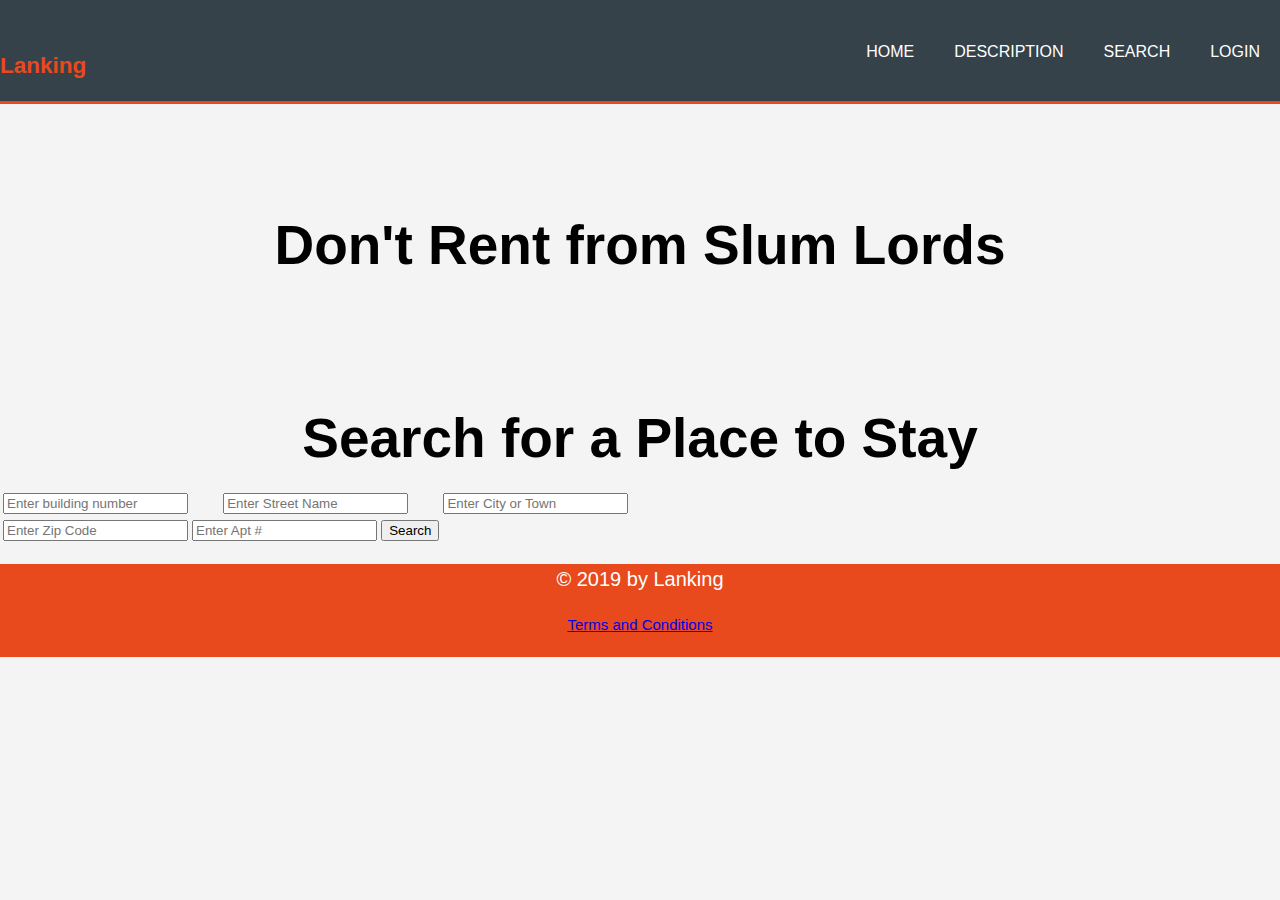
==== index.html @ 4db7c8e2 "up" ====
<!doctype html>
<html> 
	
	<head>
		<meta charset="utf-8">
		<meta name='viewport' content='width=device-width'> 
		<title>Lanking | Home</title>
		<link href="style.css" rel="stylesheet" type="text/css">
	</head>

	<body> 
		<header> 
			<div class='container'> 
				<div id='branding'>
					<h2 class='highlight'>Lanking</h2>
				</div>
				<nav> 
					<ul> 
						<li><a href='index.html' >Home</a></li>
						<li><a href='description.html' >Description</a></li>
						<li><a href='search.html' >Search</a></li>
						<li><a href='login.html' >Login</a></li>
					</ul>
				</nav>
			</div> 
		</header> 
		
		<section id='showcase'> 
			<div class='container'>
				<h1>Don't Rent from Slum Lords</h1> 
			</div>
		</sectoin>
		
		<section id='search'> 
			<div class='container'>
				<h1>Search for a Place to Stay</h1> 
				<form> 
				<table> 
					<tr> 
						<td>
							<input type='number' placeholder='Enter building number'> 
						</td>
					
						<td> 
							<input type='text' placeholder='Enter Street Name'> 
					
						</td>
						<td> 
							<input type='text' placeholder='Enter City or Town'> 
						</td>
					</tr> 
					
					<tr> 
						<td> 
							<input type='number' placeholder='Enter Zip Code'> 
						</td>
						<td> 
							<input type='number' placeholder='Enter Apt #'> 
							<button type='submit' class='button_1'>Search</button> 
						</td>
					</tr> 
				</table> 
				</form>
			</div>
		</sectoin>
		
		<footer> 
			<p> &copy; 2019 by Lanking</p>
			<li><a href='termsConditions.html'>Terms and Conditions</a></li>
		</footer> 
	</body> 
</html>
---- style.css ----
body{  
	font: 15px/1.5 Arial, Helvetive, sans-serif; 
	padding: 0; 
	margin:0; 
	background-color: #f4f4f4; 
}

.container{
	width:100%; 
	margin:auto; 
	overflow:hidden; 
	color: #000000; 
}

/*header*/
header{
	background:#35424a;  
	color: #ffffff;
	padding-top:30px; 
	min-height:70px; 
	border-bottom:#e8491d 3px solid; 
}

header a{ 

	color:#ffffff;
	text-transform: uppercase; 
	text-decoration: none; 
	font-size: 16px; 
	
}

/*Global un-ordered lists*/
ul{
	margin:0; 
	padding:0; 
} 

header li{
	float:left; 
	display:inline; 
	padding: 0 20px 0 20px;
}

header #branding{
	float:left;
}

header #branding h1{
	margin:0; 
}

header nav{
	float:right; 
	margin-top:10px; 
}

header .highlight, header .current a{
	color:#e8491d; 
	font-weight:bold; 
} 

header a:hover{
	color:#cccccc; 
	font-weight:bold; 
} 

footer {
	margin-top: 20px; 
	padding-bottom:20px; 
	background-color:#e8491d; 
	text-align:center; 
	color:#ffffff; 
} 

#showcase{ 
	min-height:400px; 
	background-image: url("apartment.png") no repeat ;      
	color:#000000; 
	text-align:center; 
}

#showcase h1{
	margin-top:100px; 
	font-size:55px; 
	margin-bottom:10px; 
}

#showcase p{
	font-size:20px;
}

#Search {
	min-height:400px;       
	color:#ffffff; 
	text-align:center; 
}
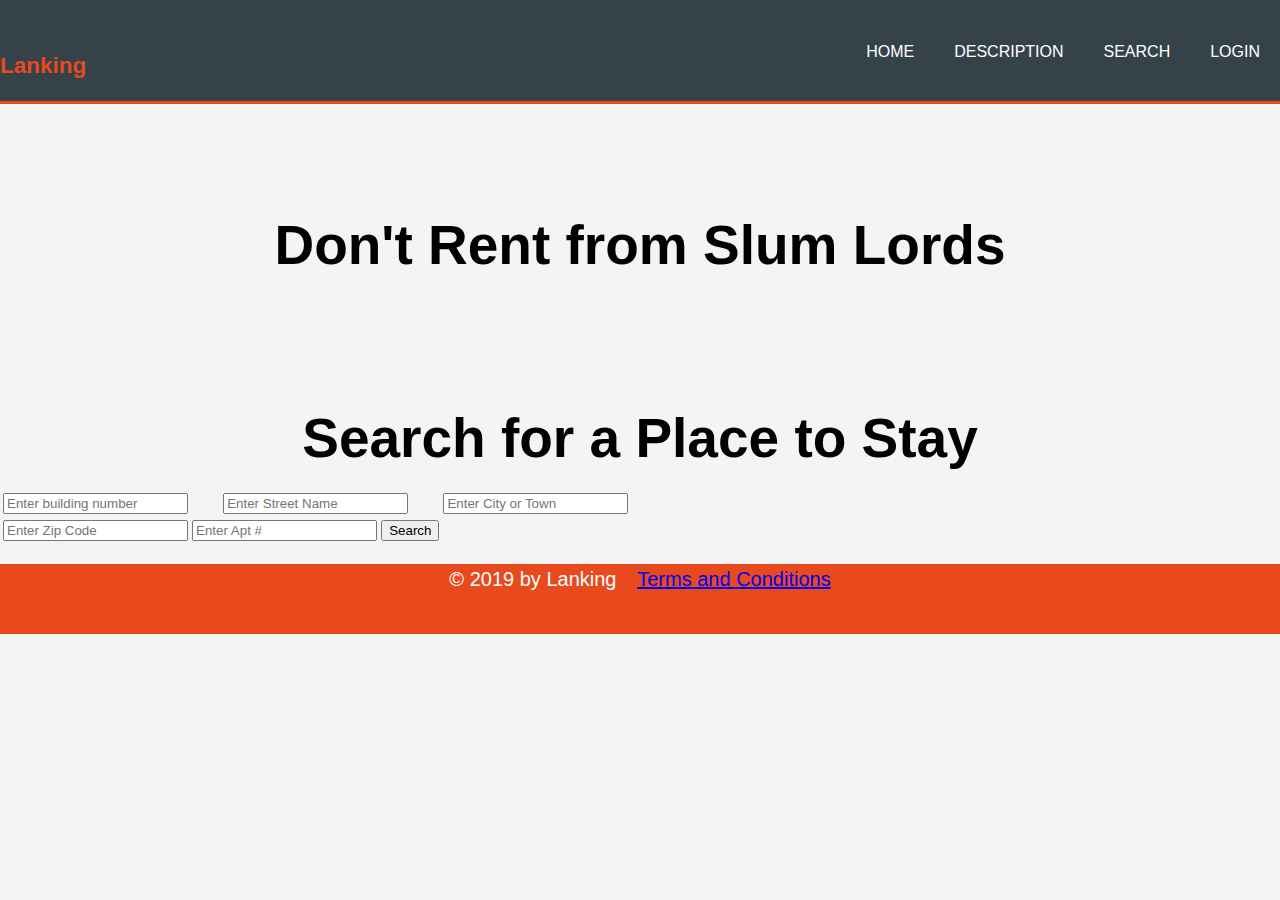
==== commit bdfeefbd: "up" ====
--- a/index.html
+++ b/index.html
@@ -65,8 +65,7 @@
 		</sectoin>
 		
 		<footer> 
-			<p> &copy; 2019 by Lanking</p>
-			<li><a href='termsConditions.html'>Terms and Conditions</a></li>
+			<p> &copy; 2019 by Lanking &ensp; <a href='termsConditions.html'>Terms and Conditions</a></p>
 		</footer> 
 	</body> 
 </html>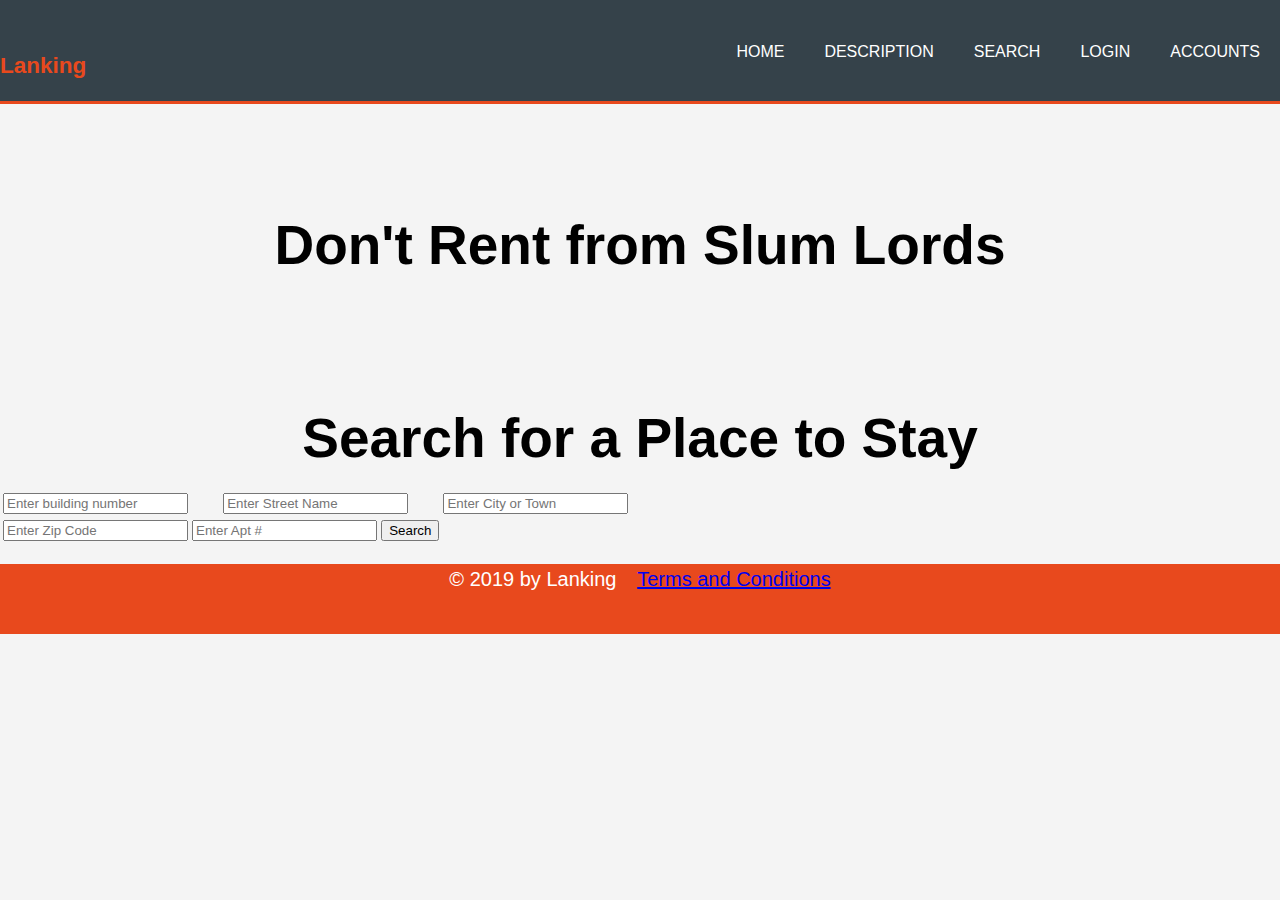
==== commit 5c87d059: "notes" ====
--- a/index.html
+++ b/index.html
@@ -20,6 +20,7 @@
 						<li><a href='description.html' >Description</a></li>
 						<li><a href='search.html' >Search</a></li>
 						<li><a href='login.html' >Login</a></li>
+						<li><a href='account.html'>Accounts</a></li>
 					</ul>
 				</nav>
 			</div> 
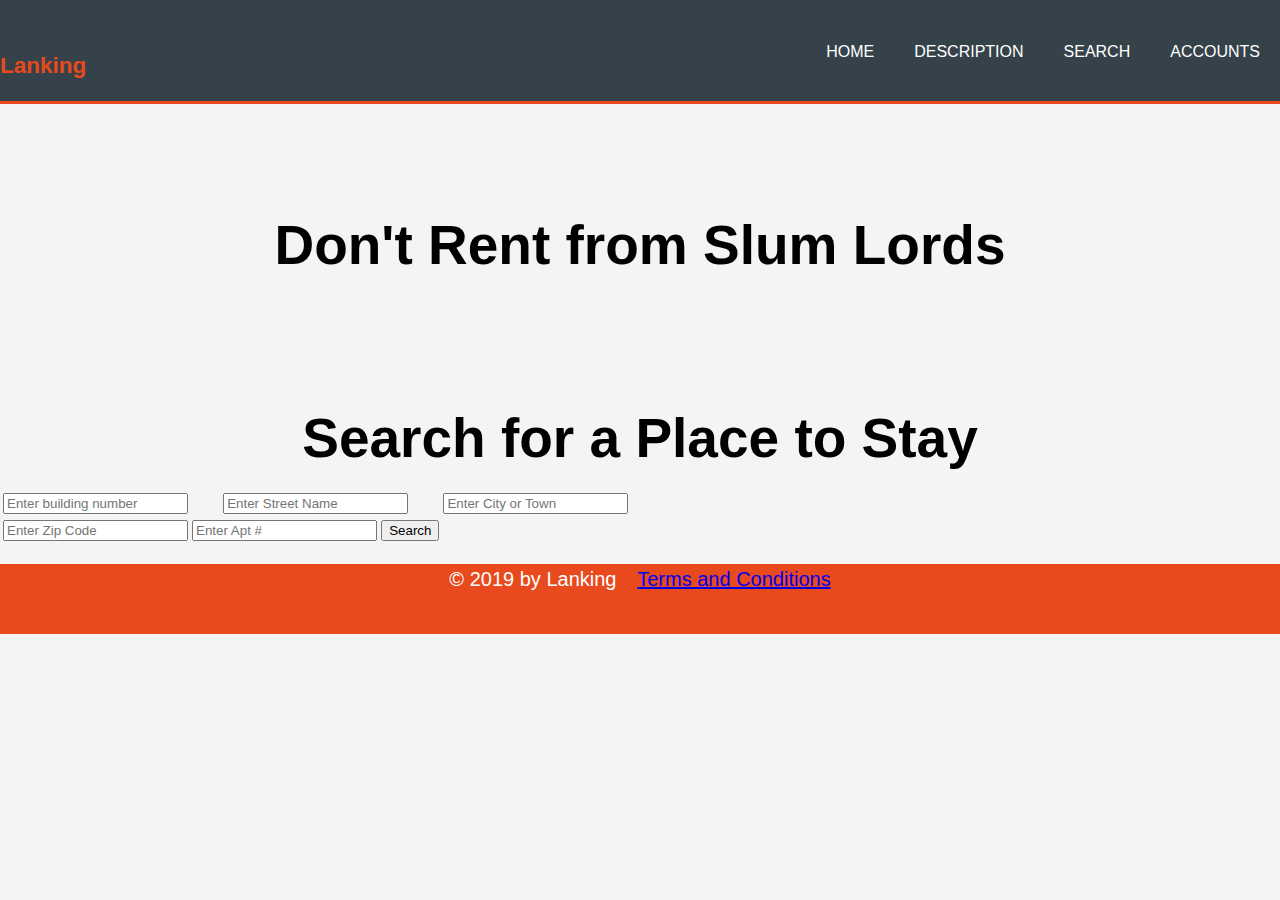
==== commit d5e40503: "notes" ====
--- a/index.html
+++ b/index.html
@@ -19,7 +19,6 @@
 						<li><a href='index.html' >Home</a></li>
 						<li><a href='description.html' >Description</a></li>
 						<li><a href='search.html' >Search</a></li>
-						<li><a href='login.html' >Login</a></li>
 						<li><a href='account.html'>Accounts</a></li>
 					</ul>
 				</nav>
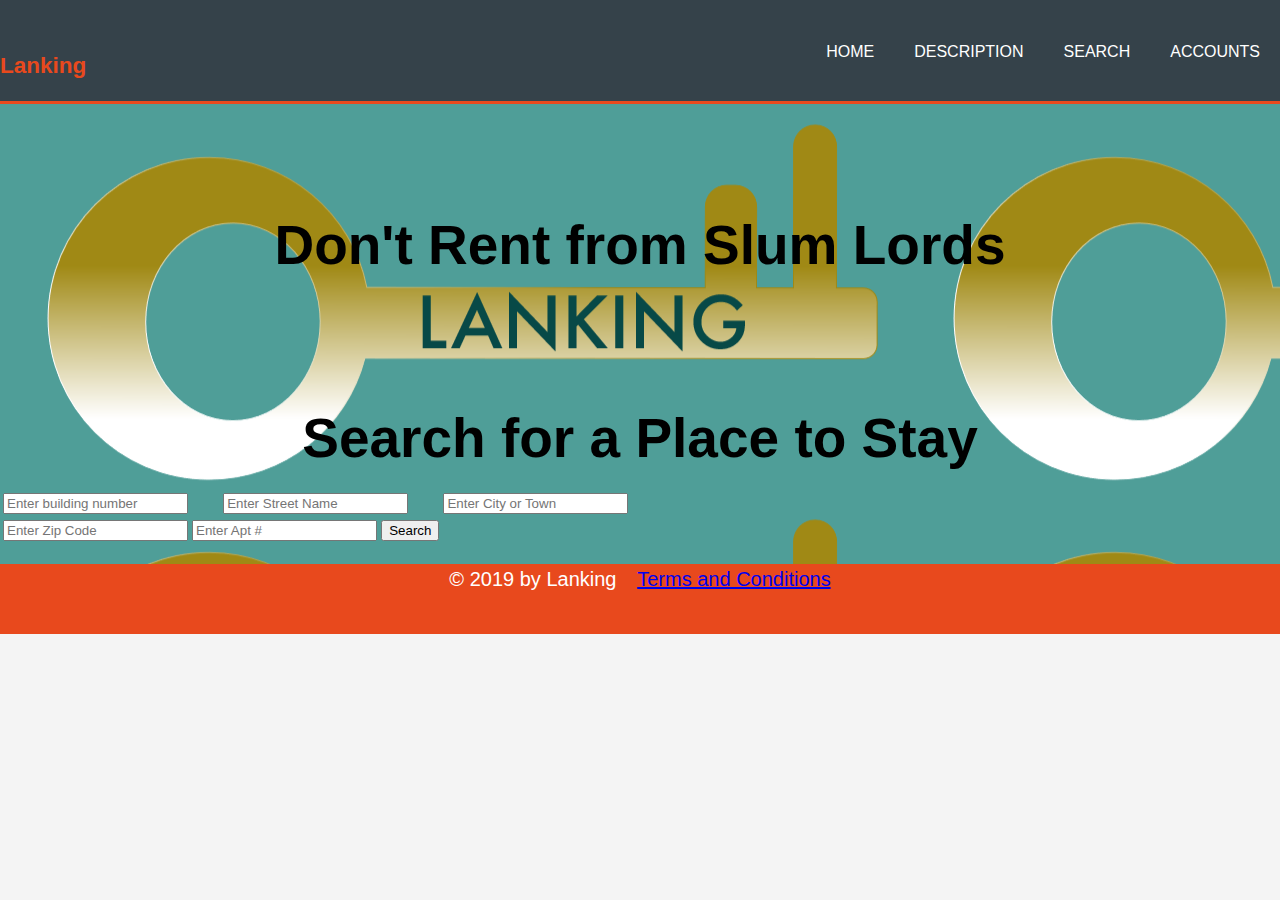
==== commit 30c9b019: "notes" ====
--- a/index.html
+++ b/index.html
@@ -1,71 +1,72 @@
 <!doctype html>
-<html> 
-	
+<html>
+
 	<head>
 		<meta charset="utf-8">
-		<meta name='viewport' content='width=device-width'> 
+		<meta name='viewport' content='width=device-width'>
 		<title>Lanking | Home</title>
 		<link href="style.css" rel="stylesheet" type="text/css">
 	</head>
 
-	<body> 
-		<header> 
-			<div class='container'> 
+	<body>
+		<header>
+			<div class='container'>
 				<div id='branding'>
 					<h2 class='highlight'>Lanking</h2>
 				</div>
-				<nav> 
-					<ul> 
+				<nav>
+					<ul>
 						<li><a href='index.html' >Home</a></li>
 						<li><a href='description.html' >Description</a></li>
 						<li><a href='search.html' >Search</a></li>
 						<li><a href='account.html'>Accounts</a></li>
 					</ul>
 				</nav>
-			</div> 
-		</header> 
-		
-		<section id='showcase'> 
+			</div>
+		</header>
+
+		<section id='showcase' style = "background-image:url('Lanking2.PNG');" >
 			<div class='container'>
-				<h1>Don't Rent from Slum Lords</h1> 
+				<h1>Don't Rent from Slum Lords</h1>
+
 			</div>
 		</sectoin>
-		
-		<section id='search'> 
+
+		<section id='search'>
 			<div class='container'>
-				<h1>Search for a Place to Stay</h1> 
-				<form> 
-				<table> 
-					<tr> 
+				<h1>Search for a Place to Stay</h1>
+				<form>
+				<table>
+					<tr>
 						<td>
-							<input type='number' placeholder='Enter building number'> 
+							<input type='number' placeholder='Enter building number'>
 						</td>
-					
-						<td> 
-							<input type='text' placeholder='Enter Street Name'> 
-					
+
+						<td>
+							<input type='text' placeholder='Enter Street Name'>
+
 						</td>
-						<td> 
-							<input type='text' placeholder='Enter City or Town'> 
+						<td>
+							<input type='text' placeholder='Enter City or Town'>
 						</td>
-					</tr> 
-					
-					<tr> 
-						<td> 
-							<input type='number' placeholder='Enter Zip Code'> 
+					</tr>
+
+					<tr>
+						<td>
+							<input type='number' placeholder='Enter Zip Code'>
 						</td>
-						<td> 
-							<input type='number' placeholder='Enter Apt #'> 
-							<button type='submit' class='button_1'>Search</button> 
+						<td>
+							<input type='number' placeholder='Enter Apt #'>
+							<button type='submit' class='button_1'>Search</button>
 						</td>
-					</tr> 
-				</table> 
+					</tr>
+				</table>
 				</form>
 			</div>
 		</sectoin>
-		
-		<footer> 
+
+		<footer>
 			<p> &copy; 2019 by Lanking &ensp; <a href='termsConditions.html'>Terms and Conditions</a></p>
-		</footer> 
-	</body> 
-</html>+		</footer>
+	</body>
+</html>
--- a/style.css
+++ b/style.css
@@ -1,44 +1,44 @@
-body{  
-	font: 15px/1.5 Arial, Helvetive, sans-serif; 
-	padding: 0; 
-	margin:0; 
-	background-color: #f4f4f4; 
+body{
+	font: 15px/1.5 Arial, Helvetive, sans-serif;
+	padding: 0;
+	margin:0;
+	background-color: #f4f4f4;
 }
 
 .container{
-	width:100%; 
-	margin:auto; 
-	overflow:hidden; 
-	color: #000000; 
+	width:100%;
+	margin:auto;
+	overflow:hidden;
+	color: #000000;
 }
 
 /*header*/
 header{
-	background:#35424a;  
+	background:#35424a;
 	color: #ffffff;
-	padding-top:30px; 
-	min-height:70px; 
-	border-bottom:#e8491d 3px solid; 
+	padding-top:30px;
+	min-height:70px;
+	border-bottom:#e8491d 3px solid;
 }
 
-header a{ 
+header a{
 
 	color:#ffffff;
-	text-transform: uppercase; 
-	text-decoration: none; 
-	font-size: 16px; 
-	
+	text-transform: uppercase;
+	text-decoration: none;
+	font-size: 16px;
+
 }
 
 /*Global un-ordered lists*/
 ul{
-	margin:0; 
-	padding:0; 
-} 
+	margin:0;
+	padding:0;
+}
 
 header li{
-	float:left; 
-	display:inline; 
+	float:left;
+	display:inline;
 	padding: 0 20px 0 20px;
 }
 
@@ -47,43 +47,43 @@
 }
 
 header #branding h1{
-	margin:0; 
+	margin:0;
 }
 
 header nav{
-	float:right; 
-	margin-top:10px; 
+	float:right;
+	margin-top:10px;
 }
 
 header .highlight, header .current a{
-	color:#e8491d; 
-	font-weight:bold; 
-} 
+	color:#e8491d;
+	font-weight:bold;
+}
 
 header a:hover{
-	color:#cccccc; 
-	font-weight:bold; 
-} 
+	color:#cccccc;
+	font-weight:bold;
+}
 
 footer {
-	margin-top: 20px; 
-	padding-bottom:20px; 
-	background-color:#e8491d; 
-	text-align:center; 
-	color:#ffffff; 
-} 
+	margin-top: 20px;
+	padding-bottom:20px;
+	background-color:#e8491d;
+	text-align:center;
+	color:#ffffff;
+}
 
-#showcase{ 
-	min-height:400px; 
-	background-image: url("apartment.png") no repeat ;      
-	color:#000000; 
-	text-align:center; 
+#showcase{
+	min-height:400px;
+	background-image:url("../Lanking2.PNG") no-repeat;
+	color:#ffffff;
+	text-align:center;
 }
 
 #showcase h1{
-	margin-top:100px; 
-	font-size:55px; 
-	margin-bottom:10px; 
+	margin-top:100px;
+	font-size:55px;
+	margin-bottom:10px;
 }
 
 #showcase p{
@@ -91,7 +91,46 @@
 }
 
 #Search {
-	min-height:400px;       
-	color:#ffffff; 
-	text-align:center; 
+	min-height:400px;
+	color:#ffffff;
+	text-align:center;
 }
+
+.modal {
+	display: none;
+	position: fixed;
+	z-index: 1;
+	left: 0;
+	top: 0;
+	width: 100%;
+	height: 100%;
+	overflow: auto;
+	background-color: rgb(0,0,0);
+	background-color: rgba(0,0,0,0.4);
+	padding-top: 60px;
+
+}
+
+.modal-content {
+	background-color: #fefefe;
+	margin: 5px auto;
+	border: 1px solid #888;
+	width: 80%;
+
+}
+
+.close {
+position: absolute;
+right: 25px;
+top: 0;
+color: #000;
+font-size: 35px;
+font-weight: bold;
+
+}
+
+.clsoe:hover,
+.close:focus{
+	color: red;
+	cursor: pointer;
+}
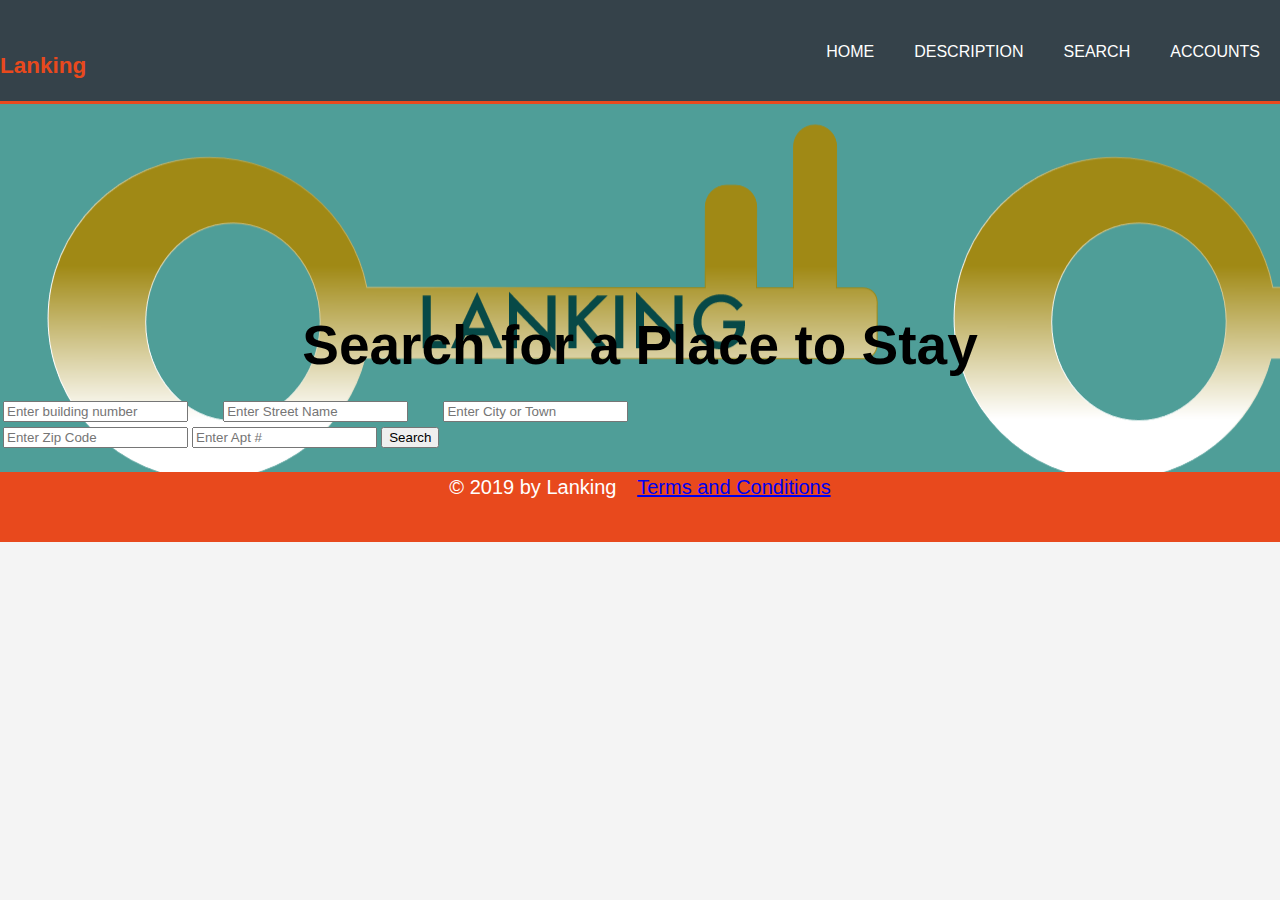
==== commit ac3e824b: "notes" ====
--- a/index.html
+++ b/index.html
@@ -27,7 +27,7 @@
 
 		<section id='showcase' style = "background-image:url('Lanking2.PNG');" >
 			<div class='container'>
-				<h1>Don't Rent from Slum Lords</h1>
+				<h1></h1>
 
 			</div>
 		</sectoin>
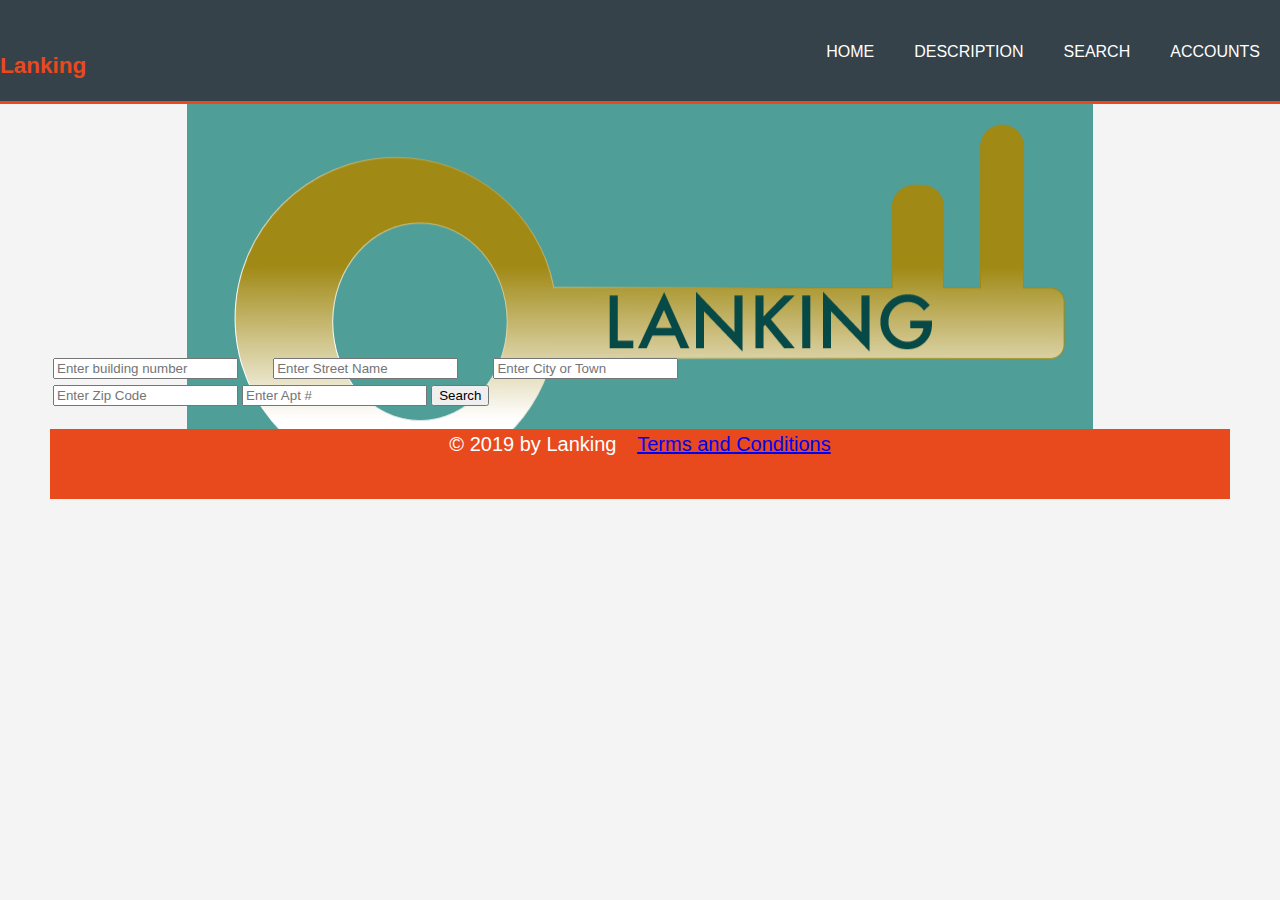
==== commit 1e438844: "notes" ====
--- a/index.html
+++ b/index.html
@@ -34,7 +34,7 @@
 
 		<section id='search'>
 			<div class='container'>
-				<h1>Search for a Place to Stay</h1>
+				<h1></h1>
 				<form>
 				<table>
 					<tr>
@@ -64,9 +64,10 @@
 				</form>
 			</div>
 		</sectoin>
-
-		<footer>
-			<p> &copy; 2019 by Lanking &ensp; <a href='termsConditions.html'>Terms and Conditions</a></p>
-		</footer>
+		<div id = "footer"> 
+			<footer>
+				<p> &copy; 2019 by Lanking &ensp; <a href='termsConditions.html'>Terms and Conditions</a></p>
+			</footer>
+		</div>
 	</body>
 </html>
--- a/style.css
+++ b/style.css
@@ -67,17 +67,24 @@
 
 footer {
 	margin-top: 20px;
+	bottom: 0; 
 	padding-bottom:20px;
 	background-color:#e8491d;
 	text-align:center;
 	color:#ffffff;
 }
 
+
+
 #showcase{
 	min-height:400px;
-	background-image:url("../Lanking2.PNG") no-repeat;
+	background-image:url("../Lanking2.PNG");
+	background-repeat: no-repeat;
+	background-position: top;
+	background-attachment: scroll; 
 	color:#ffffff;
 	text-align:center;
+	padding: 50px; 
 }
 
 #showcase h1{
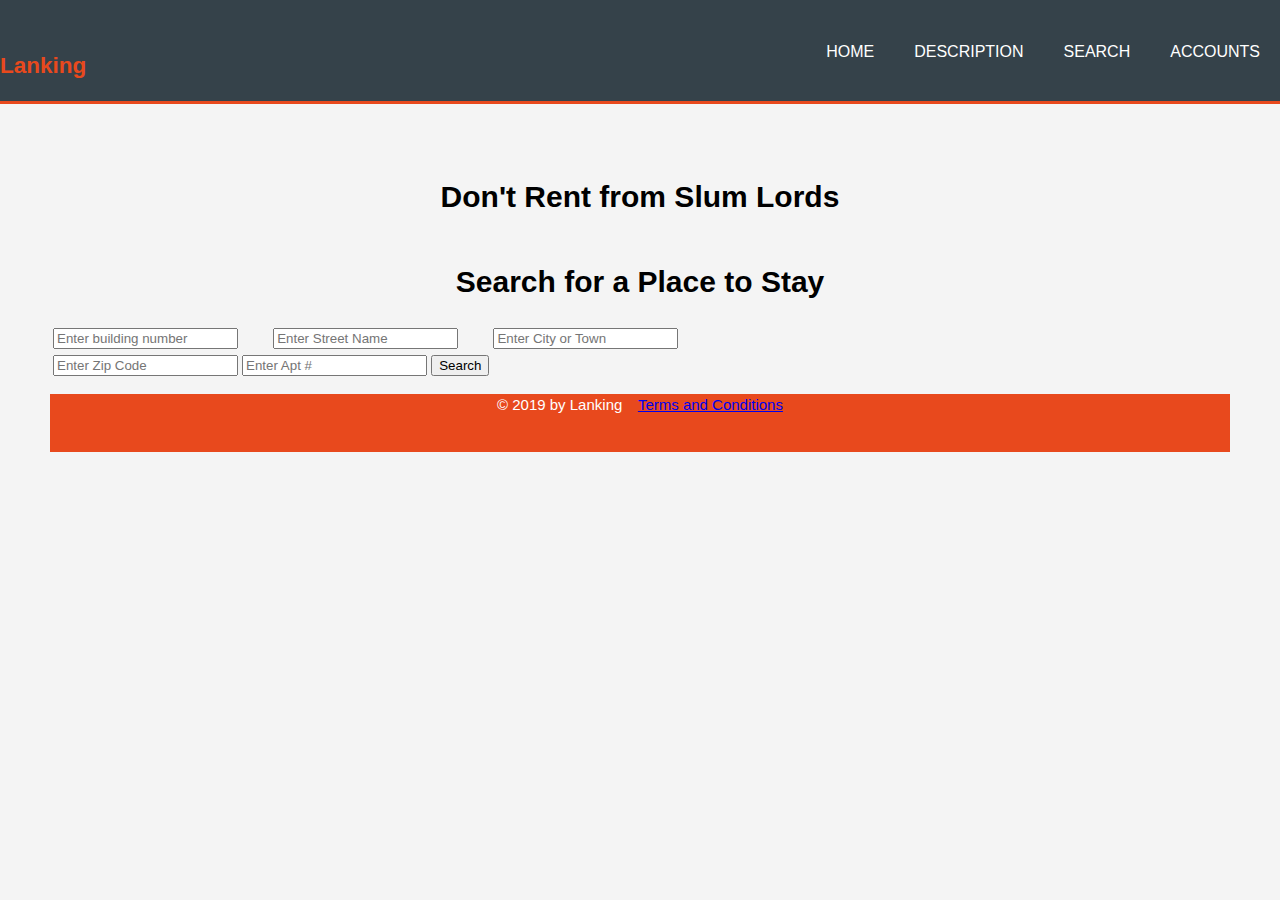
==== commit 76c14910: "notes" ====
--- a/index.html
+++ b/index.html
@@ -1,66 +1,71 @@
 <!doctype html>
-<html>
-
+<html> 
+	
 	<head>
 		<meta charset="utf-8">
-		<meta name='viewport' content='width=device-width'>
+		<meta name='viewport' content='width=device-width'> 
 		<title>Lanking | Home</title>
 		<link href="style.css" rel="stylesheet" type="text/css">
 	</head>
 
-	<body>
-		<header>
-			<div class='container'>
+	<body> 
+		<header> 
+			<div class='container'> 
 				<div id='branding'>
 					<h2 class='highlight'>Lanking</h2>
 				</div>
-				<nav>
-					<ul>
+				<nav> 
+					<ul> 
 						<li><a href='index.html' >Home</a></li>
 						<li><a href='description.html' >Description</a></li>
 						<li><a href='search.html' >Search</a></li>
 						<li><a href='account.html'>Accounts</a></li>
 					</ul>
 				</nav>
-			</div>
-		</header>
-
-		<section id='showcase' style = "background-image:url('Lanking2.PNG');" >
+			</div> 
+		</header> 
+		
+		<section id='showcase'> 
 			<div class='container'>
-				<h1></h1>
-
+				<h1>Don't Rent from Slum Lords</h1> 
 			</div>
 		</sectoin>
+		
+		<section id='search'> 
+			<div class='container'>
 
-		<section id='search'>
-			<div class='container'>
 				<h1></h1>
 				<form>
 				<table>
 					<tr>
-						<td>
-							<input type='number' placeholder='Enter building number'>
-						</td>
+				<h1>Search for a Place to Stay</h1> 
+				<form> 
+				<table> 
+					<tr> 
 
 						<td>
-							<input type='text' placeholder='Enter Street Name'>
-
+							<input type='number' placeholder='Enter building number'> 
 						</td>
-						<td>
-							<input type='text' placeholder='Enter City or Town'>
+					
+						<td> 
+							<input type='text' placeholder='Enter Street Name'> 
+					
 						</td>
-					</tr>
-
-					<tr>
-						<td>
-							<input type='number' placeholder='Enter Zip Code'>
+						<td> 
+							<input type='text' placeholder='Enter City or Town'> 
 						</td>
-						<td>
-							<input type='number' placeholder='Enter Apt #'>
-							<button type='submit' class='button_1'>Search</button>
+					</tr> 
+					
+					<tr> 
+						<td> 
+							<input type='number' placeholder='Enter Zip Code'> 
 						</td>
-					</tr>
-				</table>
+						<td> 
+							<input type='number' placeholder='Enter Apt #'> 
+							<button type='submit' class='button_1'>Search</button> 
+						</td>
+					</tr> 
+				</table> 
 				</form>
 			</div>
 		</sectoin>
@@ -70,4 +75,4 @@
 			</footer>
 		</div>
 	</body>
-</html>
+</html> 
--- a/style.css
+++ b/style.css
@@ -1,44 +1,44 @@
-body{
-	font: 15px/1.5 Arial, Helvetive, sans-serif;
-	padding: 0;
-	margin:0;
-	background-color: #f4f4f4;
+body{  
+	font: 15px/1.5 Arial, Helvetive, sans-serif; 
+	padding: 0; 
+	margin:0; 
+	background-color: #f4f4f4; 
 }
 
 .container{
-	width:100%;
-	margin:auto;
-	overflow:hidden;
-	color: #000000;
+	width:100%; 
+	margin:auto; 
+	overflow:hidden; 
+	color: #000000; 
 }
 
 /*header*/
 header{
-	background:#35424a;
+	background:#35424a;  
 	color: #ffffff;
-	padding-top:30px;
-	min-height:70px;
-	border-bottom:#e8491d 3px solid;
+	padding-top:30px; 
+	min-height:70px; 
+	border-bottom:#e8491d 3px solid; 
 }
 
-header a{
+header a{ 
 
 	color:#ffffff;
-	text-transform: uppercase;
-	text-decoration: none;
-	font-size: 16px;
-
+	text-transform: uppercase; 
+	text-decoration: none; 
+	font-size: 16px; 
+	
 }
 
 /*Global un-ordered lists*/
 ul{
-	margin:0;
-	padding:0;
-}
+	margin:0; 
+	padding:0; 
+} 
 
 header li{
-	float:left;
-	display:inline;
+	float:left; 
+	display:inline; 
 	padding: 0 20px 0 20px;
 }
 
@@ -47,25 +47,26 @@
 }
 
 header #branding h1{
-	margin:0;
+	margin:0; 
 }
 
 header nav{
-	float:right;
-	margin-top:10px;
+	float:right; 
+	margin-top:10px; 
 }
 
 header .highlight, header .current a{
-	color:#e8491d;
-	font-weight:bold;
-}
+	color:#e8491d; 
+	font-weight:bold; 
+} 
 
 header a:hover{
-	color:#cccccc;
-	font-weight:bold;
-}
+	color:#cccccc; 
+	font-weight:bold; 
+} 
 
 footer {
+<<<<<<< HEAD
 	margin-top: 20px;
 	bottom: 0; 
 	padding-bottom:20px;
@@ -85,12 +86,19 @@
 	color:#ffffff;
 	text-align:center;
 	padding: 50px; 
+
+
+#showcase{ 
+	min-height:400px; 
+	background-image: url("apartment.png") no repeat ;      
+	color:#000000; 
+	text-align:center; 
 }
 
 #showcase h1{
-	margin-top:100px;
-	font-size:55px;
-	margin-bottom:10px;
+	margin-top:100px; 
+	font-size:55px; 
+	margin-bottom:10px; 
 }
 
 #showcase p{
@@ -98,46 +106,7 @@
 }
 
 #Search {
-	min-height:400px;
-	color:#ffffff;
-	text-align:center;
+	min-height:400px;       
+	color:#ffffff; 
+	text-align:center; 
 }
-
-.modal {
-	display: none;
-	position: fixed;
-	z-index: 1;
-	left: 0;
-	top: 0;
-	width: 100%;
-	height: 100%;
-	overflow: auto;
-	background-color: rgb(0,0,0);
-	background-color: rgba(0,0,0,0.4);
-	padding-top: 60px;
-
-}
-
-.modal-content {
-	background-color: #fefefe;
-	margin: 5px auto;
-	border: 1px solid #888;
-	width: 80%;
-
-}
-
-.close {
-position: absolute;
-right: 25px;
-top: 0;
-color: #000;
-font-size: 35px;
-font-weight: bold;
-
-}
-
-.clsoe:hover,
-.close:focus{
-	color: red;
-	cursor: pointer;
-}
